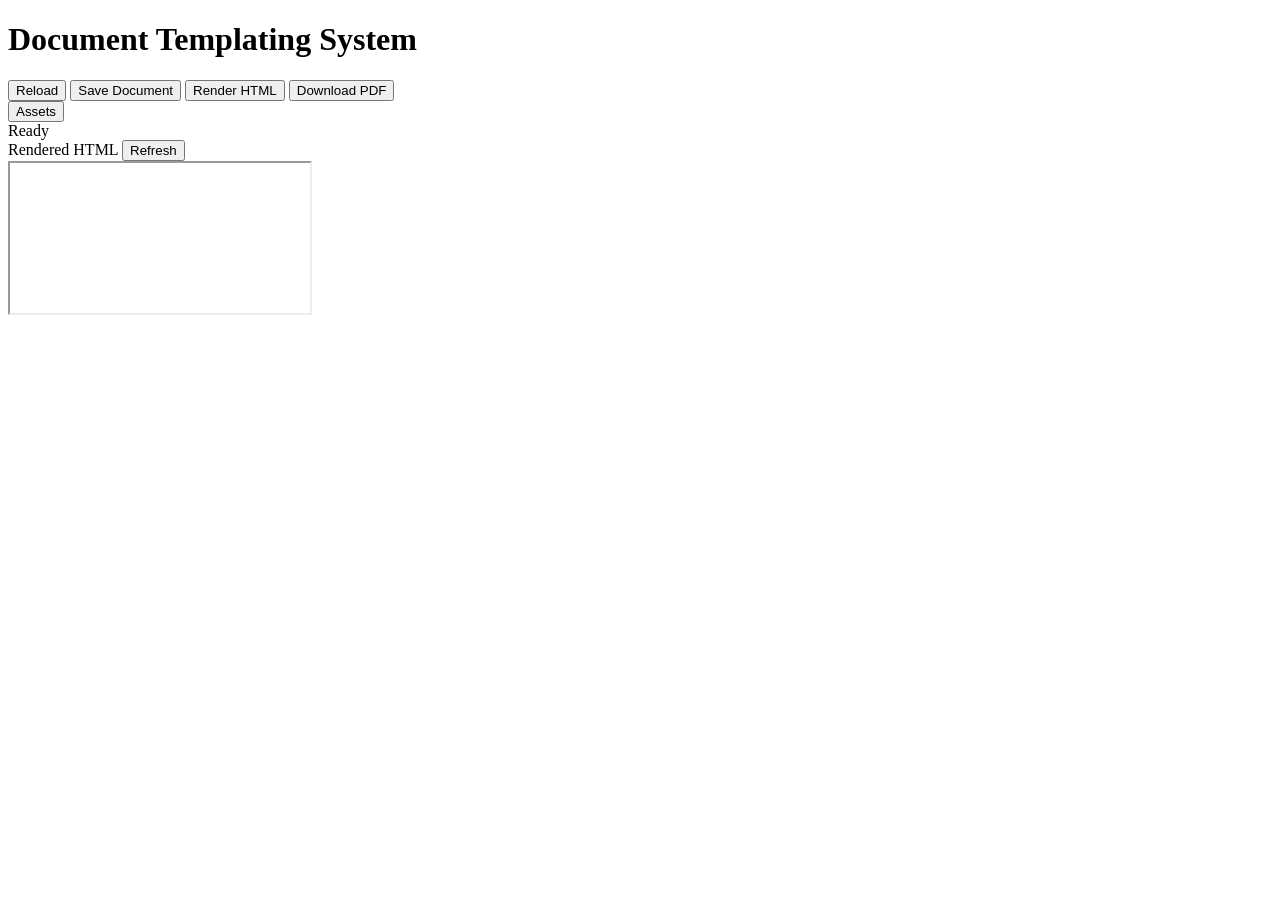
==== web/index.html @ a4bca0e5 "move to github with emptied history" ====
<!doctype html>
<html lang="en">
  <head>
    <meta charset="utf-8">
    <meta name="viewport" content="width=device-width, initial-scale=1">
    <title>Document Templating System</title>
    <link rel="stylesheet" href="/static/styles.css">
  </head>
  <body>
    <div class="app-shell">
      <header class="topbar">
        <div>
          <h1>Document Templating System</h1>
        </div>
        <div class="actions">
          <button type="button" id="reloadBtn">Reload</button>
          <button type="button" id="saveBtn" class="secondary">Save Document</button>
          <button type="button" id="renderBtn" class="primary">Render HTML</button>
          <button type="button" id="pdfBtn">Download PDF</button>
        </div>
      </header>

      <div class="workspace">
        <nav class="sidebar" id="sectionNav" aria-label="Document sections">
          <button type="button" class="tab" data-section="assets">Assets</button>
        </nav>

        <main class="editor">
          <div id="status" role="status">Ready</div>
          <section id="editorRoot" aria-live="polite"></section>
        </main>

        <aside class="preview">
          <div class="preview-header">
            <span>Rendered HTML</span>
            <button type="button" id="refreshPreviewBtn">Refresh</button>
          </div>
          <iframe id="previewFrame" title="Rendered document preview"></iframe>
        </aside>
      </div>
    </div>

    <script src="/static/app.js"></script>
  </body>
</html>
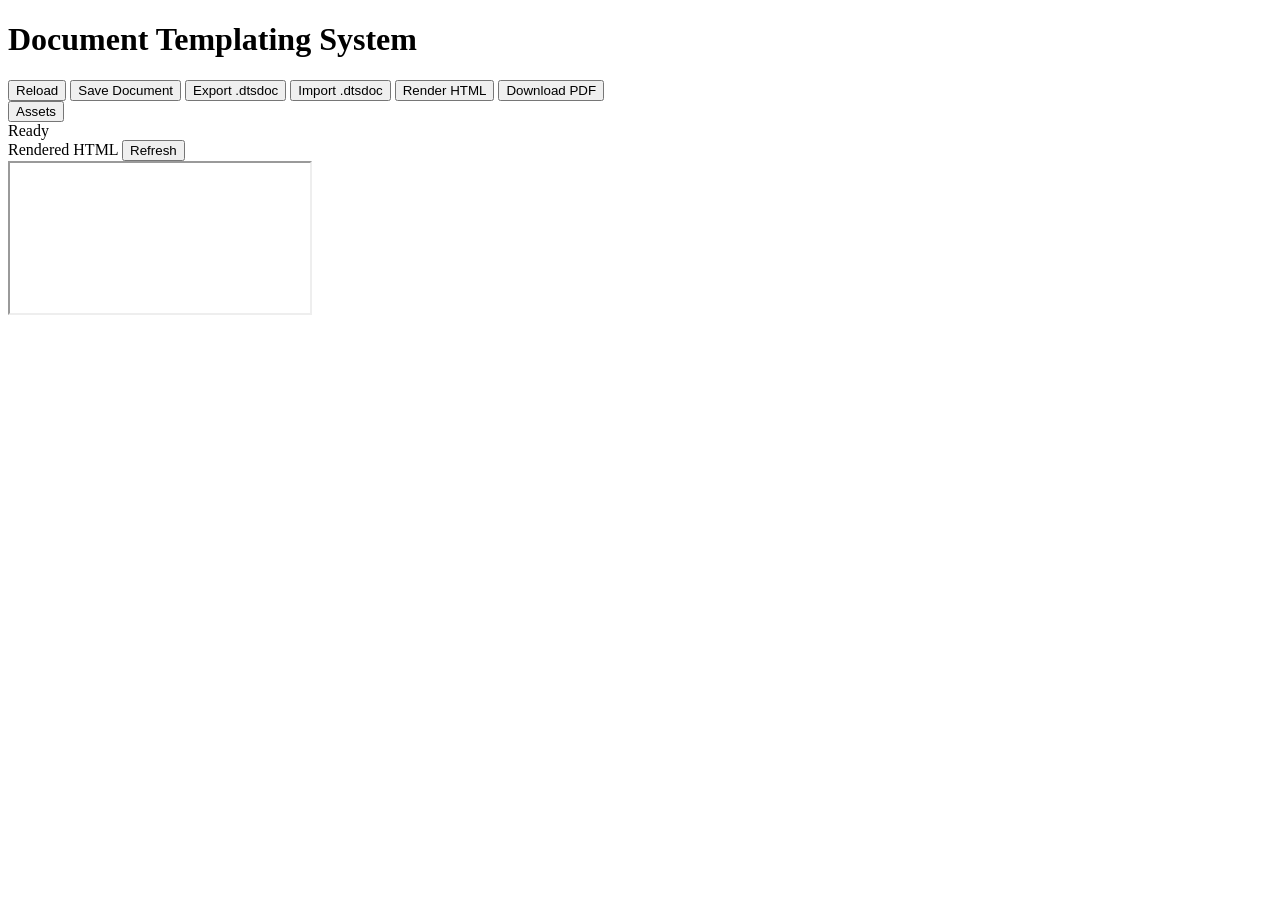
==== commit b98bff3e: "feat: Introduce managed workspace and .dtsdoc document packages This change significantly improves t" ====
--- a/web/index.html
+++ b/web/index.html
@@ -15,6 +15,9 @@
         <div class="actions">
           <button type="button" id="reloadBtn">Reload</button>
           <button type="button" id="saveBtn" class="secondary">Save Document</button>
+          <button type="button" id="exportDocBtn">Export .dtsdoc</button>
+          <button type="button" id="importDocBtn">Import .dtsdoc</button>
+          <input type="file" id="importDocInput" accept=".dtsdoc" hidden>
           <button type="button" id="renderBtn" class="primary">Render HTML</button>
           <button type="button" id="pdfBtn">Download PDF</button>
         </div>
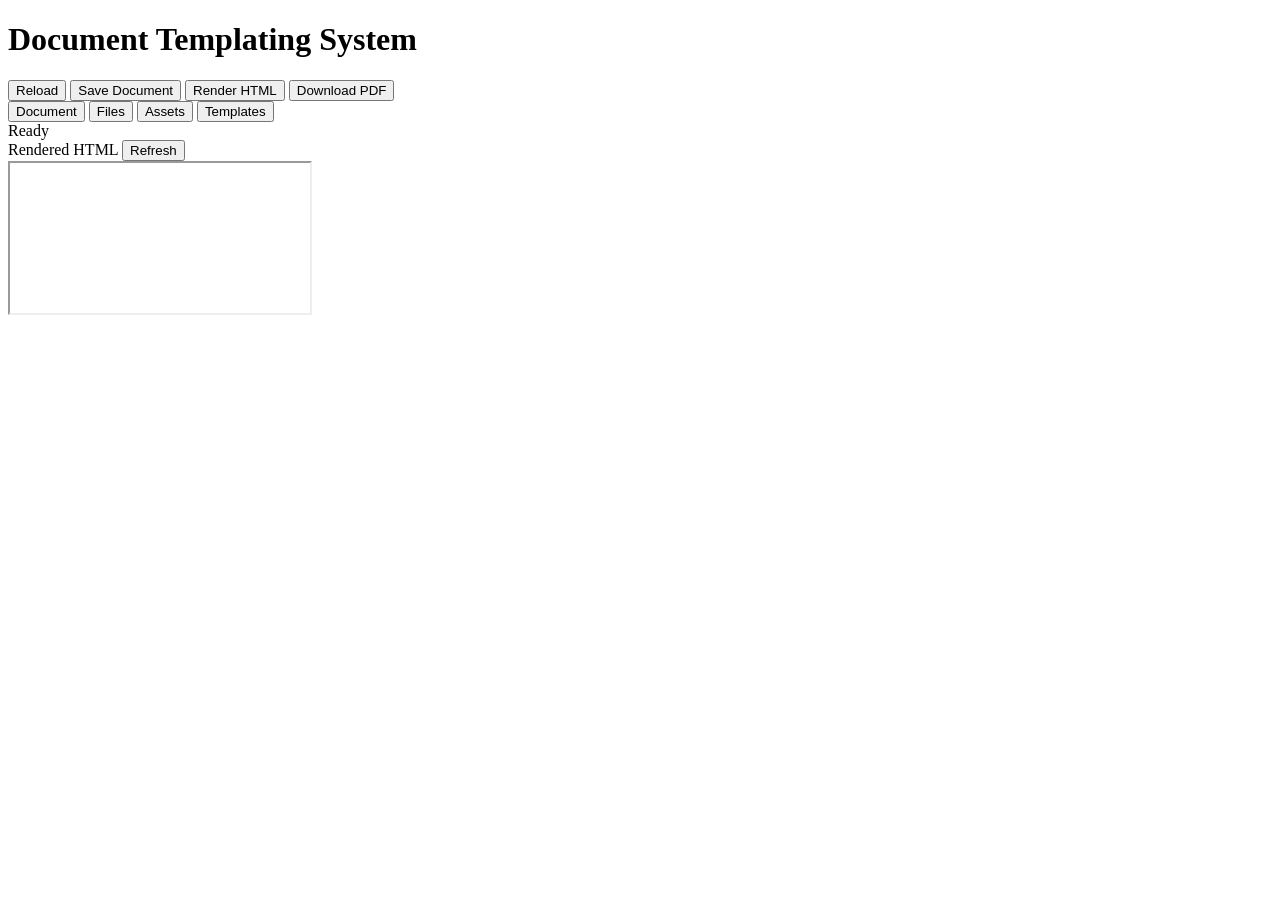
==== commit 9fc9196c: "Introduces a two-tiered navigation system to improve clarity and organization: - **System Tabs:** A " ====
--- a/web/index.html
+++ b/web/index.html
@@ -15,21 +15,22 @@
         <div class="actions">
           <button type="button" id="reloadBtn">Reload</button>
           <button type="button" id="saveBtn" class="secondary">Save Document</button>
-          <button type="button" id="exportDocBtn">Export .dtsdoc</button>
-          <button type="button" id="importDocBtn">Import .dtsdoc</button>
-          <input type="file" id="importDocInput" accept=".dtsdoc" hidden>
           <button type="button" id="renderBtn" class="primary">Render HTML</button>
           <button type="button" id="pdfBtn">Download PDF</button>
         </div>
       </header>
 
+      <nav class="system-tabs" id="systemTabs" aria-label="Workspace areas">
+        <button type="button" class="system-tab active" data-tab="document">Document</button>
+        <button type="button" class="system-tab" data-tab="files">Files</button>
+        <button type="button" class="system-tab" data-tab="assets">Assets</button>
+        <button type="button" class="system-tab" data-tab="templates">Templates</button>
+      </nav>
+
       <div class="workspace">
-        <nav class="sidebar" id="sectionNav" aria-label="Document sections">
-          <button type="button" class="tab" data-section="assets">Assets</button>
-        </nav>
-
         <main class="editor">
           <div id="status" role="status">Ready</div>
+          <nav class="section-nav" id="sectionNav" aria-label="Document sections"></nav>
           <section id="editorRoot" aria-live="polite"></section>
         </main>
 
@@ -41,6 +42,7 @@
           <iframe id="previewFrame" title="Rendered document preview"></iframe>
         </aside>
       </div>
+      <input type="file" id="importDocInput" accept=".dtsdoc" hidden>
     </div>
 
     <script src="/static/app.js"></script>
